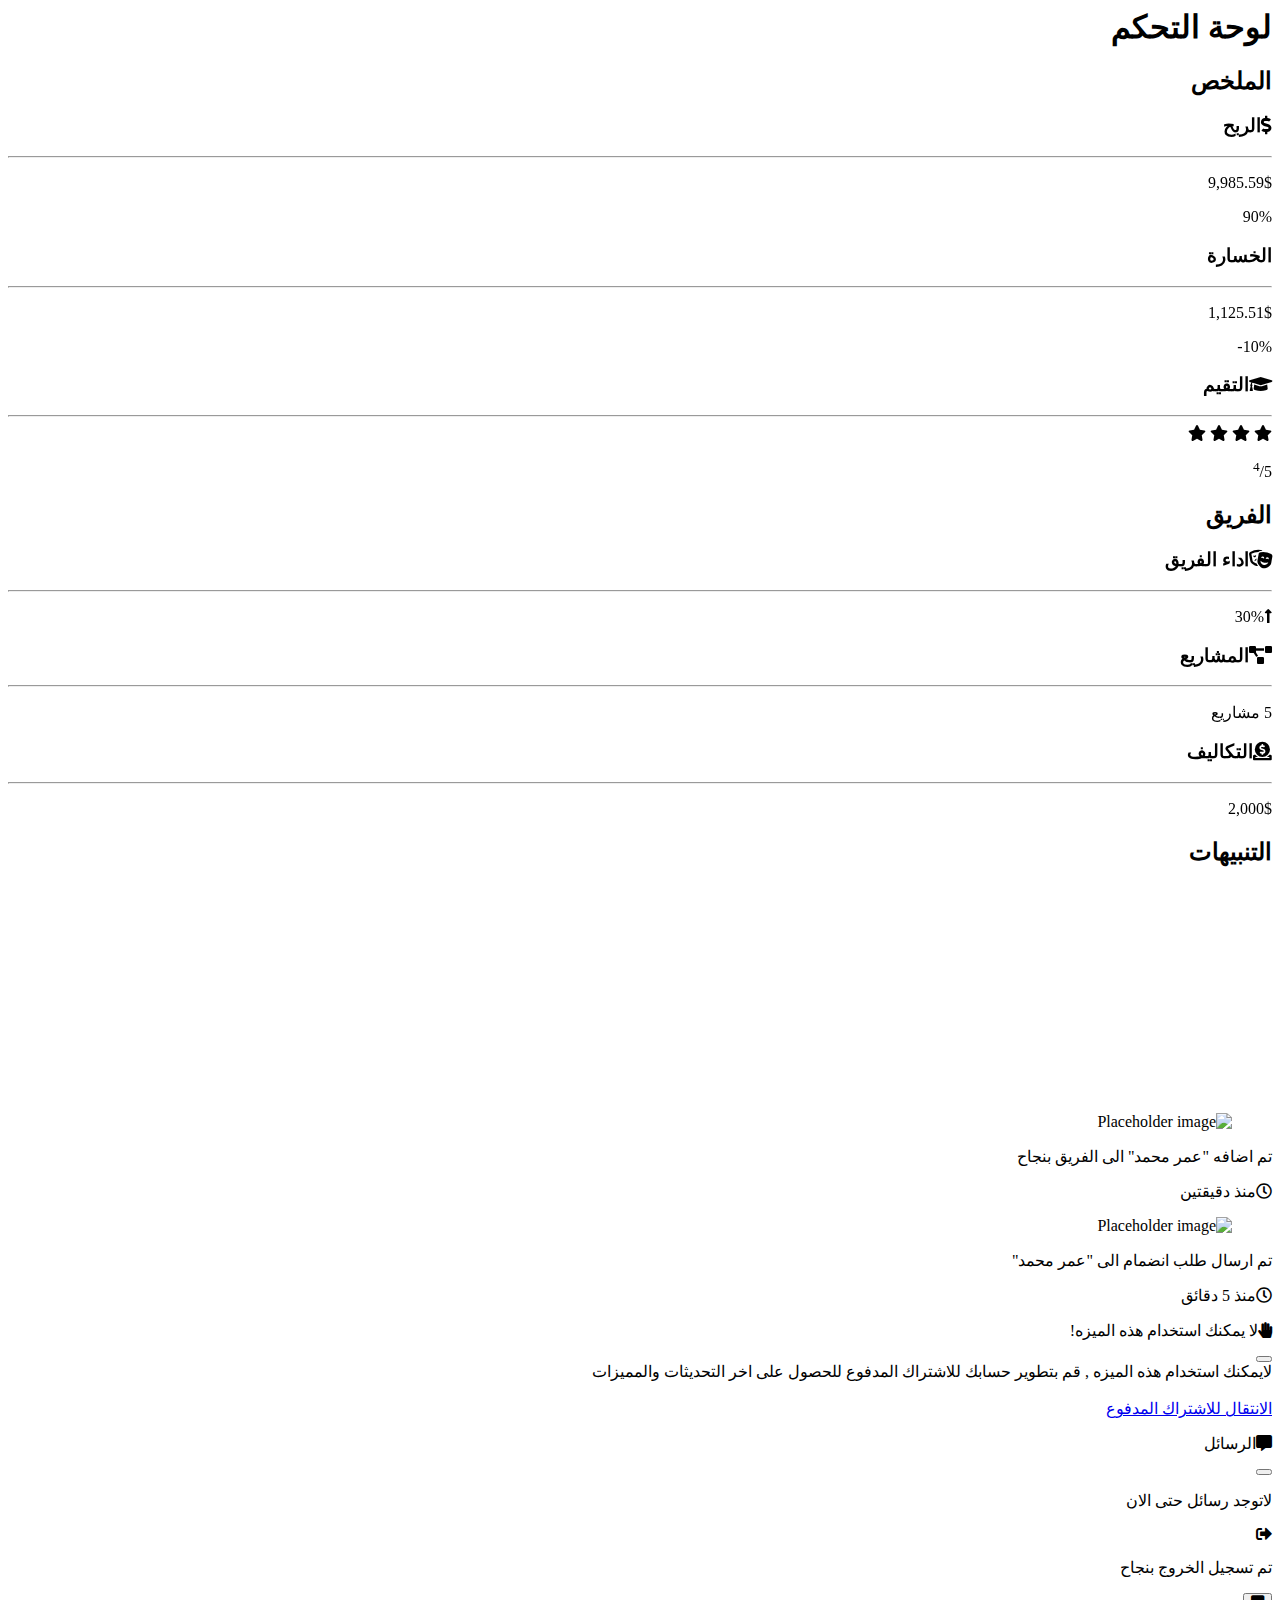
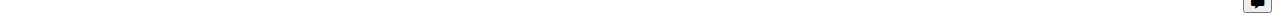
==== access/index.html @ 023dd1ca "create new members js logic" ====
<html dir="rtl" lang="ar">

<head>
    <meta charset="UTF-8">
    <title>لوحه التحكم</title>
    <meta name="viewport" content="width=device-width, initial-scale=1">
    
    <link href="https://cdnjs.cloudflare.com/ajax/libs/font-awesome/5.13.0/css/all.min.css" rel="stylesheet">
    <link rel="preconnect" href="https://fonts.gstatic.com">
    <link href="https://fonts.googleapis.com/css2?family=Cairo:wght@200;300;400;600;700;900&display=swap" rel="stylesheet">
    <link rel="stylesheet" href="https://pro.fontawesome.com/releases/v5.10.0/css/all.css" integrity="sha384-AYmEC3Yw5cVb3ZcuHtOA93w35dYTsvhLPVnYs9eStHfGJvOvKxVfELGroGkvsg+p" crossorigin="anonymous"/>
    
    <link rel="stylesheet" href="/access/assets/css/bulma.min.css">
    <link rel="stylesheet" href="./assets/css/main-style.css">
    
    <link rel="icon" href="/access/assets/imgs/logo.png">
    <link rel="stylesheet" href="https://unpkg.com/aos@next/dist/aos.css" />
</head>

<body>
    <nav class="navbar has-shadow" id="nav"></nav></nav>

    <div class="columns is-variable is-0">
        <div id="slideBar"></div>

        <div class="container block px-1 dash">
            <h1 class="title is-4">لوحة التحكم</h1>
            <h2 class="subtitle is-6">الملخص</h2>
            <div class="columns has-text-centered is-flex-wrap-wrap">
                <div class="column is-4" data-aos="zoom-in" data-aos-duration="800">
                    <div class="card has-background-success">
                        <div class="card-content has-text-right">
                            <div class="content has-text-white">
                                <h3 class="title is-4 white"><i class="fas fa-dollar-sign"></i>الربح</h3>
                                <hr class="nav-divider">
                                <div class="is-flex is-flex-wrap-wrap is-justify-content-space-between">
                                    <div>
                                        <p class="is-size-4">9,985.59$</p>
                                    </div>
                                    <div>
                                        <p class="is-size-3">90%</p>
                                    </div>
                                </div>
                            </div>
                        </div>
                    </div>
                </div>

                <div class="column is-4" data-aos="zoom-in" data-aos-duration="800" data-aos-delay="200">
                    <div class="card has-background-danger">
                        <div class="card-content has-text-right">
                            <div class="content has-text-white">
                                <h3 class="title is-4 white"><i class="fad fa-chart-line-down"></i>الخسارة</h3>
                                <hr class="nav-divider">
                                <div class="is-flex is-flex-wrap-wrap is-justify-content-space-between">
                                    <div>
                                        <p class="is-size-4">1,125.51$</p>
                                    </div>
                                    <div>
                                        <p class="is-size-3">10%-</p>
                                    </div>
                                </div>
                            </div>
                        </div>
                    </div>
                </div>

                <div class="column is-4" data-aos="zoom-in" data-aos-duration="800" data-aos-delay="400">
                    <div class="card has-background-primary">
                        <div class="card-content has-text-right">
                            <div class="content has-text-white">
                                <h3 class="title is-4 white"><i class="fas fa-graduation-cap"></i>التقيم</h3>
                                <hr class="nav-divider">
                                <div class="is-flex is-flex-wrap-wrap is-justify-content-space-between">
                                    <div class="has-line-height">
                                        <i class="fas fa-star has-text-warning"></i>
                                        <i class="fas fa-star has-text-warning"></i>
                                        <i class="fas fa-star has-text-warning"></i>
                                        <i class="fas fa-star has-text-warning"></i>
                                    </div>
                                    <div>
                                        <p class="is-size-3"><sup>4</sup>/5</p>
                                    </div>
                                </div>
                            </div>
                        </div>
                    </div>
                </div>
            </div>

            <h2 class="subtitle is-6">الفريق</h2>
            <div class="columns has-text-centered is-flex-wrap-wrap">
                <div class="column is-4" data-aos="zoom-in" data-aos-duration="800" data-aos-delay="400">
                    <div class="card has-background-success">
                        <div class="card-content has-text-right">
                            <div class="content has-text-white">
                                <h3 class="title is-4 white"><i class="fas fa-theater-masks"></i>اداء الفريق</h3>
                                <hr class="nav-divider">
                                <p class="is-size-3"><i class="fas fa-long-arrow-alt-up"></i>30%</p>
                            </div>
                        </div>
                    </div>
                </div>

                <div class="column is-4" data-aos="zoom-in" data-aos-duration="800" data-aos-delay="200">
                    <div class="card has-background-link">
                        <div class="card-content has-text-right">
                            <div class="content has-text-white">
                                <h3 class="title is-4 white"><i class="fas fa-project-diagram"></i>المشاريع</h3>
                                <hr class="nav-divider">
                                <p class="is-size-3">5 <span class="is-size-4">مشاريع</span></p>
                            </div>
                        </div>
                    </div>
                </div>

                <div class="column is-4" data-aos="zoom-in" data-aos-duration="800">
                    <div class="card has-background-primary">
                        <div class="card-content has-text-right">
                            <div class="content has-text-white">
                                <h3 class="title is-4 white"><i class="fas fa-donate"></i>التكاليف</h3>
                                <hr class="nav-divider">
                                <p class="is-size-3">2,000$</p>
                            </div>
                        </div>
                    </div>
                </div>
            </div>

            <h2 class="subtitle is-6">التنبيهات</h2>
            <div class="is-fluid">
                <article class="message is-success" id="message1" data-aos="fade" data-aos-duration="1000" data-aos-once="true">
                    <div class="message-header">
                        <p class="has-text-grey-darker"><i class="fas fa-fire-alt has-text-danger"></i>تهانينا!</p>
                        <button class="delete" aria-label="delete" onclick='document.getElementById("message1").style.display="none"'></button>
                    </div>
                    <div class="message-body has-text-weight-bold">
                        حقق فريقك ربح اكثر من 30% من المعتاد
                    </div>
                </article>

                <article class="message is-primary" id="message2" data-aos="fade" data-aos-duration="1000" data-aos-delay="500" data-aos-once="true">
                    <div class="message-header">
                        <p class="has-text-grey-darker"><i class="fas fa-lightbulb has-text-warning"></i>تذكير!</p>
                        <button class="delete" aria-label="delete" onclick='document.getElementById("message2").style.display="none"'></button>
                    </div>
                    <div class="message-body has-text-weight-bold">
                        لاتنسى تطوير حسابك للحصول على اخر التحديثات والتطويرات
                    </div>
                </article>

                <article class="message is-warning" id="message3" data-aos="fade" data-aos-duration="1000" data-aos-delay="1000" data-aos-once="true">
                    <div class="message-header">
                        <p class="has-text-grey-darker"><i class="fas fa-exclamation-triangle has-text-danger"></i>تحذير!</p>
                        <button class="delete" aria-label="delete" onclick='document.getElementById("message3").style.display="none"'></button>
                    </div>
                    <div class="message-body has-text-weight-bold">
                        لقد تم تغير كلمة مرور حسابك, اذا لم تكن انت قم بتغيره من <a href="set/">الاعدادات</a>
                    </div>
                </article>
            </div>
        </div>
    </div>


    <div class="notipopup" id="notipopup-1">
        <div class="content1">
            <article class="message" id="message3">
                <div class="message-body">
                    <div class="card">
                        <div class="card-content">
                            <div class="media">
                                <div class="media-left">
                                    <figure class="image is-48x48">
                                        <img src="https://bulma.io/images/placeholders/96x96.png" alt="Placeholder image">
                                    </figure>
                                </div>
                                <div class="media-content">
                                    <p class="is-size-6">تم اضافه "عمر محمد" الى الفريق بنجاح</p>
                                    <p class="is-size-7"><i class="far fa-clock has-text-info"></i>منذ دقيقتين</p>
                                </div>
                            </div>
                        </div>
                        
                        <div class="card-content">
                            <div class="media">
                                <div class="media-left">
                                    <figure class="image is-48x48">
                                        <img src="https://bulma.io/images/placeholders/96x96.png" alt="Placeholder image">
                                    </figure>
                                </div>
                                <div class="media-content">
                                    <p class="is-size-6">تم ارسال طلب انضمام الى "عمر محمد"</p>
                                    <p class="is-size-7"><i class="far fa-clock has-text-info"></i>منذ 5 دقائق</p>
                                </div>
                            </div>
                        </div>
                    </div>
                </div>
            </article>
        </div>
    </div>

    <div class="popup" id="popup-1">
        <div class="overlay"></div>
        <div class="content1">
            <article class="message" id="message3">
                <div class="message-header">
                    <p class="white"><i class="fas fa-hand-paper has-text-danger"></i>لا يمكنك استخدام هذه الميزه!</p>
                    <button class="delete" aria-label="delete" onclick='togglePopup()'></button>
                </div>
                <div class="message-body has-text-weight-bold">
                    لايمكنك استخدام هذه الميزه , قم بتطوير حسابك للاشتراك المدفوع للحصول على اخر التحديثات والمميزات
                    <br><br>
                    <a href="prim/">الانتقال للاشتراك المدفوع</a>
                </div>
            </article>
        </div>
    </div>

    <div class="mspopup" id="mspopup-1">
        <div class="content1">
            <article class="message" id="message3">
                <div class="message-header">
                    <p class="white"><i class="fas fa-comment-alt"></i>الرسائل</p>
                    <button class="delete" aria-label="delete" onclick='mstogglePopup()'></button>
                </div>
                <div class="message-body">
                    <p class="content is-6">لاتوجد رسائل حتى الان</p>
                </div>
            </article>
        </div>
    </div>

    <div class="logout" id="logout-1">
        <div class="overlay"></div>
        <div class="content1">
            <article class="message" id="message3">
                <div class="message-body">
                    <i class="fas fa-sign-out-alt has-text-danger"></i>
                    <p class="title is-4 has-text-danger">تم تسجيل الخروج بنجاح</p>
                </div>
            </article>
        </div>
    </div>

    <button class="circled" onclick='mstogglePopup()'><i class="fas fa-comment-alt circle"></i></button>

    <footer class="has-text-weight-semibold" id="footer"></footer>
</body>

</html>
<script src="/access/assets/jscode/NavBar.js"></script>
<script src="/access/assets/jscode/Footer.js"></script>
<script src="/access/assets/jscode/jscode.js"></script>
<script src="https://unpkg.com/aos@next/dist/aos.js"></script>
<script>
    AOS.init();

</script>
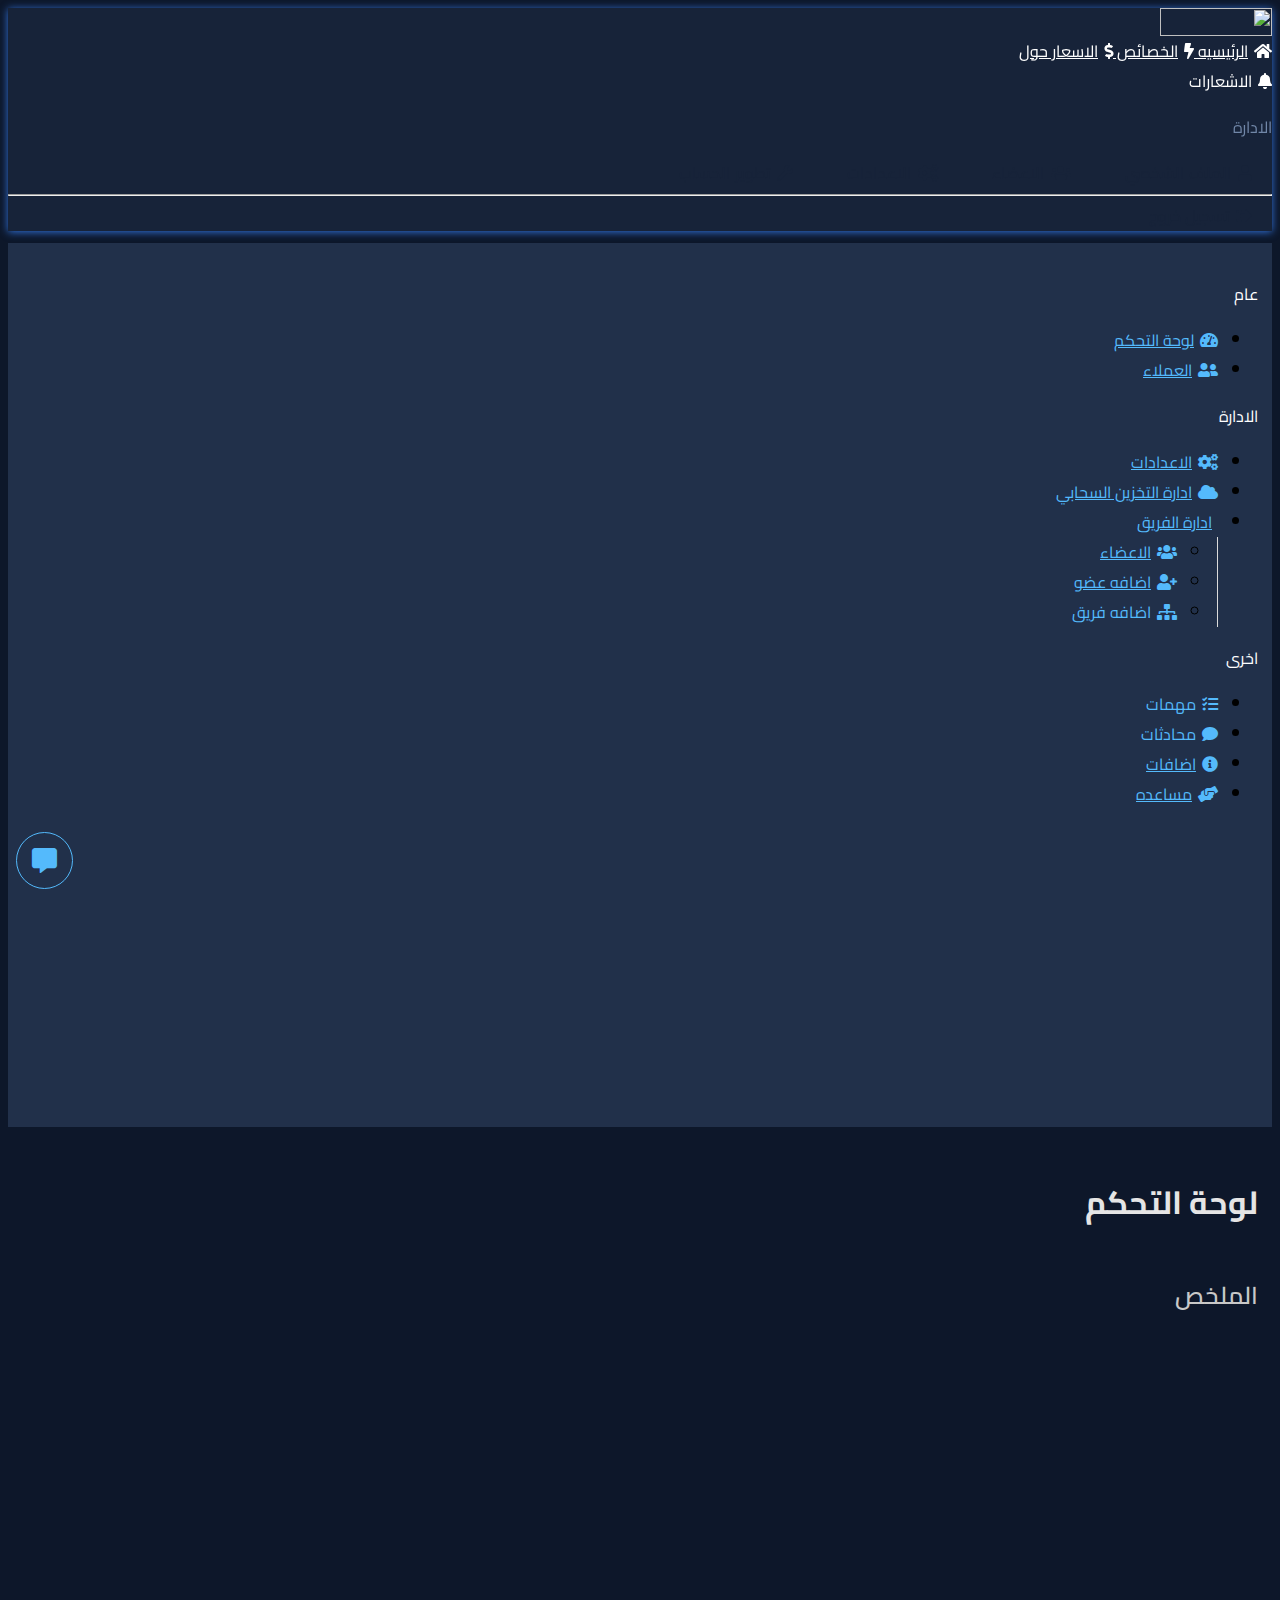
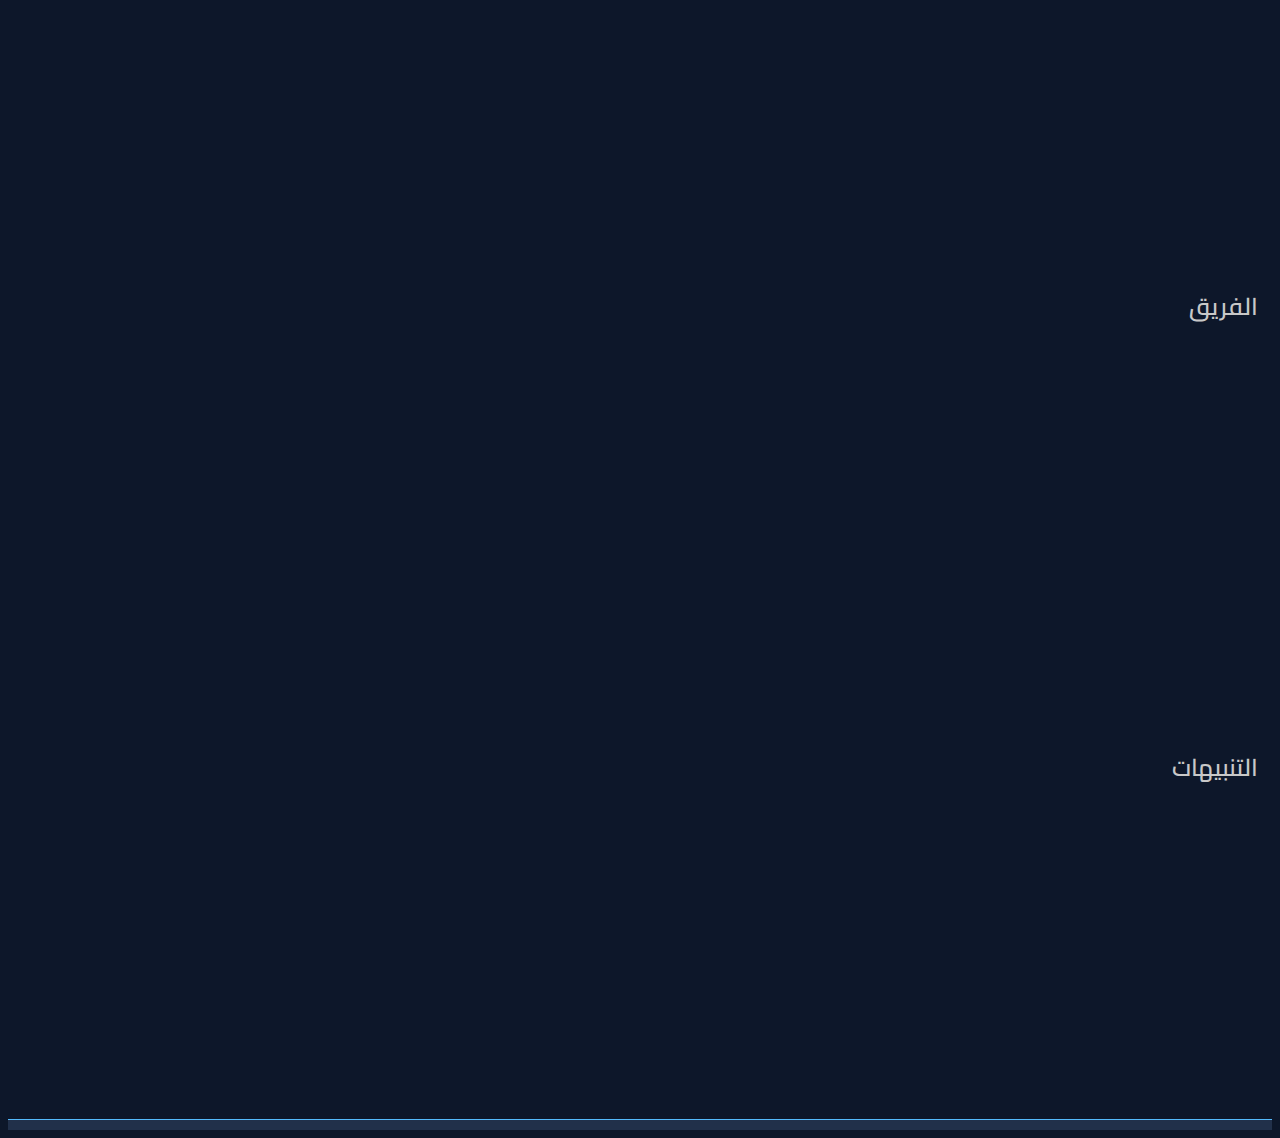
==== commit eb183e39: "make pop ups more dynamic" ====
--- a/access/index.html
+++ b/access/index.html
@@ -162,88 +162,6 @@
         </div>
     </div>
 
-
-    <div class="notipopup" id="notipopup-1">
-        <div class="content1">
-            <article class="message" id="message3">
-                <div class="message-body">
-                    <div class="card">
-                        <div class="card-content">
-                            <div class="media">
-                                <div class="media-left">
-                                    <figure class="image is-48x48">
-                                        <img src="https://bulma.io/images/placeholders/96x96.png" alt="Placeholder image">
-                                    </figure>
-                                </div>
-                                <div class="media-content">
-                                    <p class="is-size-6">تم اضافه "عمر محمد" الى الفريق بنجاح</p>
-                                    <p class="is-size-7"><i class="far fa-clock has-text-info"></i>منذ دقيقتين</p>
-                                </div>
-                            </div>
-                        </div>
-                        
-                        <div class="card-content">
-                            <div class="media">
-                                <div class="media-left">
-                                    <figure class="image is-48x48">
-                                        <img src="https://bulma.io/images/placeholders/96x96.png" alt="Placeholder image">
-                                    </figure>
-                                </div>
-                                <div class="media-content">
-                                    <p class="is-size-6">تم ارسال طلب انضمام الى "عمر محمد"</p>
-                                    <p class="is-size-7"><i class="far fa-clock has-text-info"></i>منذ 5 دقائق</p>
-                                </div>
-                            </div>
-                        </div>
-                    </div>
-                </div>
-            </article>
-        </div>
-    </div>
-
-    <div class="popup" id="popup-1">
-        <div class="overlay"></div>
-        <div class="content1">
-            <article class="message" id="message3">
-                <div class="message-header">
-                    <p class="white"><i class="fas fa-hand-paper has-text-danger"></i>لا يمكنك استخدام هذه الميزه!</p>
-                    <button class="delete" aria-label="delete" onclick='togglePopup()'></button>
-                </div>
-                <div class="message-body has-text-weight-bold">
-                    لايمكنك استخدام هذه الميزه , قم بتطوير حسابك للاشتراك المدفوع للحصول على اخر التحديثات والمميزات
-                    <br><br>
-                    <a href="prim/">الانتقال للاشتراك المدفوع</a>
-                </div>
-            </article>
-        </div>
-    </div>
-
-    <div class="mspopup" id="mspopup-1">
-        <div class="content1">
-            <article class="message" id="message3">
-                <div class="message-header">
-                    <p class="white"><i class="fas fa-comment-alt"></i>الرسائل</p>
-                    <button class="delete" aria-label="delete" onclick='mstogglePopup()'></button>
-                </div>
-                <div class="message-body">
-                    <p class="content is-6">لاتوجد رسائل حتى الان</p>
-                </div>
-            </article>
-        </div>
-    </div>
-
-    <div class="logout" id="logout-1">
-        <div class="overlay"></div>
-        <div class="content1">
-            <article class="message" id="message3">
-                <div class="message-body">
-                    <i class="fas fa-sign-out-alt has-text-danger"></i>
-                    <p class="title is-4 has-text-danger">تم تسجيل الخروج بنجاح</p>
-                </div>
-            </article>
-        </div>
-    </div>
-
     <button class="circled" onclick='mstogglePopup()'><i class="fas fa-comment-alt circle"></i></button>
 
     <footer class="has-text-weight-semibold" id="footer"></footer>
--- a/access/assets/css/main-style.css
+++ b/access/assets/css/main-style.css
@@ -0,0 +1,544 @@
+:root {
+    --main-color: #0d172a;
+    --second-color: #172339;
+    --third-color: #21304a;
+    --fourth-color: #54bafc;
+}
+
+html {
+    scroll-behavior: smooth;
+    background-color: var(--main-color)
+}
+
+* {
+    font-family: 'Cairo', sans-serif;
+}
+
+.navbar {
+    background-color: var(--second-color);
+}
+
+.navbar-menu a {
+    color: #fff;
+}
+
+.navbar-menu a:hover {
+    color: var(--main-color);
+    background-color: #eaeaea;
+}
+
+.navbar-menu p {
+    color: #7187a8;
+}
+
+.hoverd1 {
+    color: var(--second-color) !important;
+    font-weight: 600
+}
+
+i {
+    padding-left: 6px;
+}
+
+.navbar.has-shadow {
+    box-shadow: 0 1px 8px 0 rgba(50, 115, 220, 1);
+    position: sticky;
+    top: 0;
+}
+
+.navbar-menu.is-active {
+    background-color: #3273dc !important;
+    position: absolute;
+    width: 100%;
+    background-color: var(--second-color);
+}
+
+.navbar-dropdown a.navbar-item {
+    padding-right: 20px;
+    padding-left: 30px;
+}
+
+hr {
+    margin: 0.35rem 0;
+}
+
+.px-1 {
+    padding-left: 14px !important;
+    padding-right: 14px !important;
+}
+
+.menu-container {
+    position: relative;
+    top: 12px;
+    margin: auto;
+    min-width: 260px;
+    background-color: var(--third-color);
+    height: 100%;
+    min-height: 550px;
+}
+
+.menu-container .menu-wrapper {
+    padding-top: 20px;
+}
+
+.menu-list li ul {
+    border-right: 1px solid #dbdbdb;
+    border-left: 0;
+}
+
+.menu-label:not(:last-child) {
+    color: #fff;
+}
+
+.menu-list a {
+    color: var(--fourth-color);
+}
+
+.dash {
+    padding: 35px;
+}
+
+.title.is-4 {
+    color: #e5e5e5;
+    margin-bottom: 25px;
+    font-weight: 700;
+}
+
+.subtitle.is-6 {
+    margin-bottom: 10px;
+    padding-top: 16px;
+    color: #c8c8c8;
+    font-weight: 600;
+}
+
+.card {
+    border-radius: 2px;
+}
+
+.white {
+    color: #fff !important;
+}
+
+.has-line-height {
+    line-height: 50px;
+}
+
+.button{
+    margin-left: 3px;
+    margin-right: 3px;
+}
+
+.notipopup .content1 {
+    position: fixed;
+    transform: translate(-50%, -50%) scale(0);
+    top: 52px;
+    left: 18px;
+    width: 380px;
+    z-index: 9;
+    box-sizing: border-box;
+}
+
+.notipopup.active .content1 {
+    transform: translate(0, 0) scale(1);
+}
+
+.notipopup .message-body {
+    height: 300px;
+    overflow-y: auto;
+    border: 0;
+    padding: 0;
+}
+
+.notipopup .card .card-content {
+    padding: 10px;
+    padding-left: 24px;
+    border-bottom: 1px solid var(--fourth-color);
+}
+
+.notipopup .card .media {
+    justify-content: space-between
+}
+
+.notipopup .card .media-content {
+    flex-grow: 0;
+}
+
+.notipopup .message {
+    border-radius: 0;
+}
+
+.popup .overlay, .logout .overlay  {
+    position: fixed;
+    top: 0px;
+    left: 0px;
+    width: 100vw;
+    height: 100vh;
+    background: rgba(0, 0, 0, 0.7);
+    z-index: 10;
+    display: none;
+}
+
+.popup .content1 {
+    position: fixed;
+    transform: translate(-50%, -50%) scale(0);
+    top: 50%;
+    left: 50%;
+    width: 35%;
+    min-width: 300px;
+    z-index: 20;
+    text-align: center;
+    box-sizing: border-box;
+}
+
+.popup.active .overlay, .logout.active .overlay {
+    display: block;
+}
+
+.popup.active .content1 {
+    transition: all 200ms ease-in-out;
+    transform: translate(-50%, -50%) scale(1);
+}
+
+.circled {
+    background: transparent;
+    border: none;
+    cursor: pointer;
+    position: fixed;
+    z-index: 9;
+    bottom: 0;
+    left: 0;
+}
+
+.circle {
+    padding: 15px;
+    color: var(--fourth-color);
+    background-color: var(--third-color);
+    border-radius: 50%;
+    font-size: 25px;
+    margin-bottom: 10px;
+    margin-left: 10px;
+    border: 1px solid var(--fourth-color);
+}
+
+.mspopup .content1 {
+    position: fixed;
+    transform: translate(-50%, -50%) scale(0);
+    bottom: 80px;
+    left: 15px;
+    width: 250px;
+    z-index: 9;
+    text-align: center;
+    box-sizing: border-box;
+}
+
+.closing {
+    padding: 0;
+    line-height: 30px;
+}
+
+.mspopup.active .content1 {
+    transition: all 200ms ease-in-out;
+    transform: translate(0, 0) scale(1);
+}
+
+.mspopup .message-body {
+    height: 250px;
+    overflow-y: auto;
+}
+
+footer {
+    border-top: 1px solid var(--fourth-color);
+    background-color: var(--third-color);
+    color: var(--fourth-color);
+    padding-top: 5px;
+    padding-bottom: 5px;
+}
+
+@media (max-width: 1024px) {
+    .navbar-dropdown {
+        background-color: var(--third-color);
+    }
+    .navbar-dropdown a.navbar-item {
+        color: #fff !important;
+    }
+    .navbar-dropdown a.navbar-item:hover {
+        color: var(--third-color) !important;
+    }
+}
+
+.height-100 {
+    height: max-content;
+}
+
+.label1 {
+    position: absolute;
+    width: 310px;
+    height: 36px;
+    line-height: 36px;
+    top: -35px;
+    z-index: -1;
+    border-radius: 2px;
+    left: 0;
+    transform: translateX(24px);
+}
+
+.rights {
+    margin-top: 15px;
+}
+
+.has-spwidth {
+    min-width: 358px;
+}
+
+.bttn {
+    margin-top: 20px;
+}
+
+.margined {
+    margin-top: 34px;
+}
+
+.get-padding {
+    padding: 10px 20px;
+    line-height: 21px;
+}
+
+.turn p {
+    padding-left: 10px;
+    padding-right: 10px;
+}
+
+.checking {
+    position: relative;
+    width: 56px;
+    height: 26px;
+    -webkit-appearance: none;
+    border-radius: 20px;
+    background-color: #fff;
+}
+.checking::before {
+    content: '';
+    position: absolute;
+    width: 20px;
+    height: 20px;
+    border-radius: 50%;
+    top: 3px;
+    left: 32px;
+    background-color: var(--fourth-color);
+    transform: scale(1.1);
+    transition: 0.7s;
+}
+.checking:checked::before {
+    left: 4px;
+    background-color: var(--third-color);
+}
+
+.phon-inp {
+    left: 10px;
+}
+.code1{
+    line-height: 38px;
+}
+
+.centor .button {
+    margin-left: 10px;
+    margin-right: 10px;
+    margin-top: 30px;
+    padding-left: 30px;
+    padding-right: 30px;
+    font-family: cairo;
+}
+
+
+.cloud-card{
+    background-color: #eee;
+    padding: 1rem;
+}
+.cloud-card .title{
+    background-color: #eee;
+    margin-bottom: 11px;
+}
+.cloud-card .image{
+    height: 76px;
+    width: 105px;
+    color: var(--third-color);
+}
+.cloud-card .image i{
+    line-height: 76px;
+    font-size: 40px;
+    border-left: 3px solid;
+    padding-left: 24px;
+}
+.cloud-card .progress{
+    margin-bottom: 5px;
+    border-radius: 0;
+    height: 9px;
+}
+.progress::-webkit-progress-value {
+    background-color: var(--third-color) !important;
+}
+.progress::-moz-progress-bar {
+    background-color: var(--third-color) !important;
+}
+  
+.progress::-ms-fill {
+    background-color: var(--third-color) !important;
+    border: none;
+}
+.cloud-card .size-p{
+    padding-bottom: 2px;
+}
+.height-full{
+    height: 100%;
+}
+@media (max-width:768px){
+    .media-left{
+        display: none;
+    }
+}
+
+
+.img-with-size{
+    width: 100px;
+}
+.card-with-bg{
+    background-color: var(--third-color);
+}
+.card-header1{
+    margin-top: 15px;
+    margin-bottom: 15px !important;
+}
+.texts p{
+    padding-top: 5px;
+}
+.card-content .texts-btn{
+    margin-top: 15px;
+}
+
+
+.message-body12{
+    padding: 15px !important;
+    overflow: visible !important;
+}
+.peopopup .content1 {
+    position: fixed;
+    transform: translate(-50%, -50%) scale(0);
+    top: 50%;
+    left: 50%;
+    width: 35%;
+    min-width: 300px;
+    z-index: 20;
+    text-align: center;
+    box-sizing: border-box;
+}
+.peopopup.active .content1 {
+    transition: all 200ms ease-in-out;
+    transform: translate(-50%, -50%) scale(1);
+}
+.peopopup .message-body {
+    height: 380px !important;
+    overflow-y: auto;
+    border: 0;
+    padding: 0;
+}
+.peopopup .card .card-content {
+    padding: 10px;
+    padding-left: 24px;
+    border-bottom: 1px solid var(--fourth-color);
+}
+.peopopup .card .media {
+    justify-content: space-between;
+}
+.peopopup .card .media-content {
+    flex-grow: 0;
+}
+.peopopup .message {
+    border-radius: 4px;
+}
+
+
+
+.button, .input{
+    font-family: 'Cairo', sans-serif !important;
+}
+body::-webkit-scrollbar {
+    width: 7px;
+}
+
+body::-webkit-scrollbar-track {
+    background: var(--second-color);
+    box-shadow: inset 0 0 6px var(--second-color);
+}
+
+body::-webkit-scrollbar-thumb {
+    background-color: var(--main-color);
+    border-radius: 5px;
+}
+
+:root {
+    scrollbar-color: var(--main-color) var(--second-color) !important;
+    scrollbar-width: thin !important;
+}
+
+
+#example_info, #example_length, #example_filter, .input {
+    color: #0d172a;
+}
+.pagination-link.previous {
+    color: #555;
+}
+.pagination-link.is-current {
+    background-color: #3273dc;
+    border-color: #3273dc;
+    color: #fff;
+}
+.pagination-link {
+    color: #647391;
+    border-color: #647391;
+}
+table.dataTable > thead .sorting::after, table.dataTable > thead .sorting_asc::after, table.dataTable > thead .sorting_desc::after, table.dataTable > thead .sorting_asc_disabled::after, table.dataTable > thead .sorting_desc_disabled::after {
+    right: 1.5em;
+    content: "↓";
+}
+.custom-select.custom-select-sm.form-control.form-control-sm {
+    padding-left: 8px;
+    padding-right: 16px;
+    color: #0d172a;
+    margin-left: 8px;
+    margin-right: 8px;
+}
+#example_wrapper {
+    background-color: #fff;
+    padding: 10px;
+    border-radius: 5px;
+}
+
+
+
+.logout .content1 {
+    position: fixed;
+    transform: translate(-50%, -50%) scale(0);
+    top: 50%;
+    left: 50%;
+    width: 35%;
+    min-width: 300px;
+    z-index: 20;
+    text-align: center;
+    box-sizing: border-box;
+}
+.logout.active .content1 {
+    transition: all 200ms ease-in-out;
+    transform: translate(-50%, -50%) scale(1);
+}
+.logout .message-body {
+    overflow-y: auto;
+    border: 0;
+    padding: 30px;
+}
+.logout .message-body i{
+    font-size: 30px;
+    padding-bottom: 10px;
+}
+.logout .message-body p{
+    margin-bottom: 0;
+}